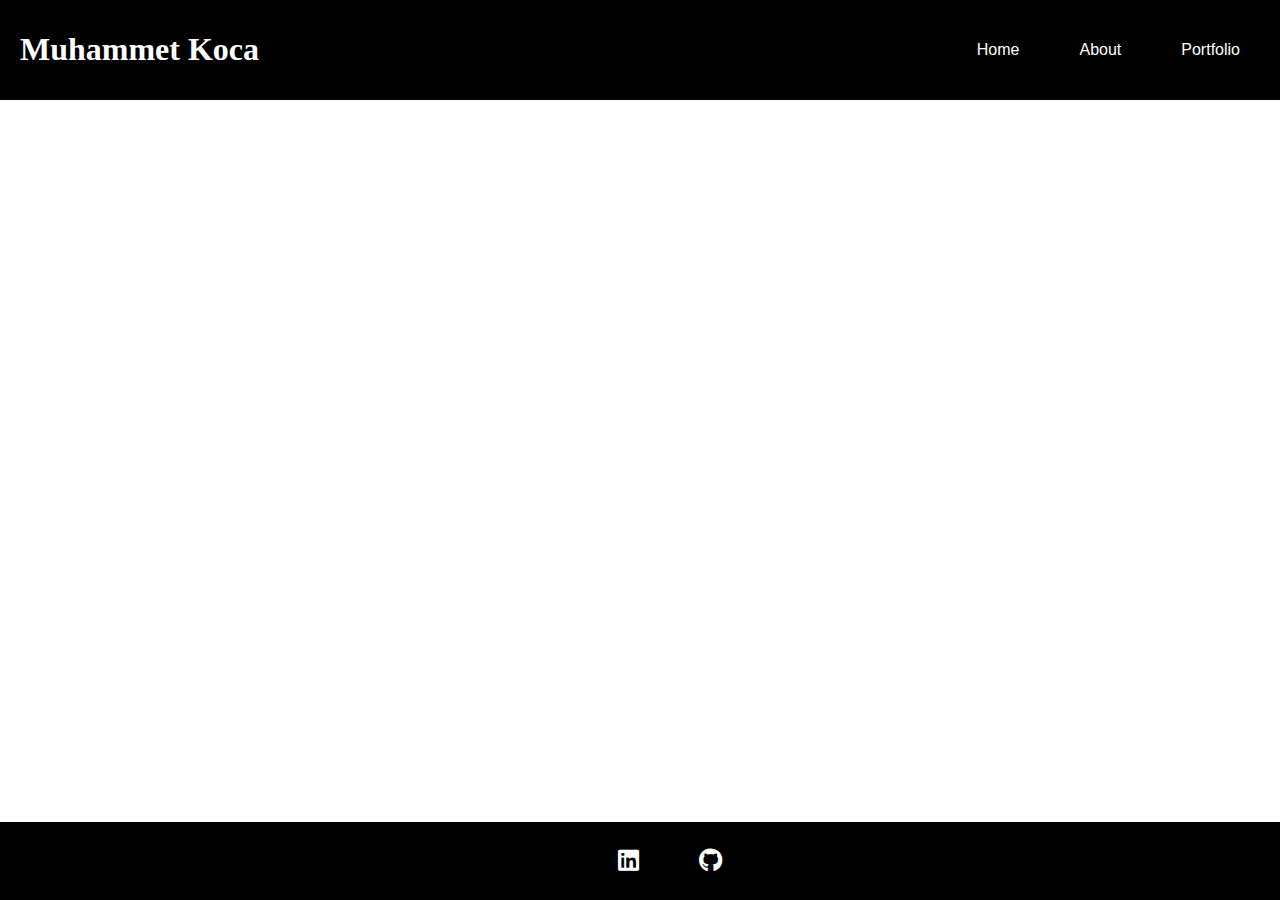
==== portfolio.html @ 4dc9926c "Personalize it" ====
<!DOCTYPE html>
<html lang="en">
  <head>
    <meta charset="UTF-8" />
    <meta name="viewport" content="width=device-width, initial-scale=1.0" />
    <script src="javascript.js"></script>
    <link rel="stylesheet" href="style.css" />
    <link
      rel="stylesheet"
      href="https://cdnjs.cloudflare.com/ajax/libs/font-awesome/6.0.0-beta3/css/all.min.css"
    />
    <script src="javascript.js"></script>
    <title>Personal Website</title>
  </head>
  <body>
    <header class="header">
      <h1 class="name">Muhammet Koca</h1>
      <nav class="navbar">
        <ul class="nav-links">
          <li><a href="index.html">Home</a></li>
          <li><a href="about.html">About</a></li>
          <li><a href="portfolio.html">Portfolio</a></li>
        </ul>
      </nav>
    </header>
    <div class="portfolio-p">
      <p>
        "Lorem ipsum dolor sit amet, consectetur adipiscing elit, sed do eiusmod
        tempor incididunt ut labore et dolore magna aliqua. Ut enim ad minim
        veniam, quis nostrud exercitation ullamco laboris nisi ut aliquip ex ea
        commodo consequat. Duis aute irure dolor in reprehenderit in voluptate
        velit esse cillum dolore eu fugiat nulla pariatur. Excepteur sint
        occaecat cupidatat non proident, sunt in culpa qui officia deserunt
        mollit anim id est laborum."
      </p>
      <p>
        "Lorem ipsum dolor sit amet, consectetur adipiscing elit, sed do eiusmod
        tempor incididunt ut labore et dolore magna aliqua. Ut enim ad minim
        veniam, quis nostrud exercitation ullamco laboris nisi ut aliquip ex ea
        commodo consequat. Duis aute irure dolor in reprehenderit in voluptate
        velit esse cillum dolore eu fugiat nulla pariatur. Excepteur sint
        occaecat cupidatat non proident, sunt in culpa qui officia deserunt
        mollit anim id est laborum."
      </p>
    </div>
    <footer class="footer">
      <nav class="social-navbar">
        <ul class="social-links">
          <li>
            <a
              href="https://www.linkedin.com/in/muhammet-koca-5a5820139/"
              target="_blank"
              ><i class="fab fa-linkedin"></i
            ></a>
          </li>

          <li>
            <a href="https://github.com/MuhammetKoca2810" target="_blank"
              ><i class="fab fa-github"></i
            ></a>
          </li>
        </ul>
      </nav>
    </footer>
  </body>
</html>
---- style.css ----
body {
  background-color: white;
  margin: 0;
  font-family: Georgia, Arial, sans-serif;
  background-image: url(https://images.unsplash.com/photo-1478760329108-5c3ed9d495a0?q=80&w=1974&auto=format&fit=crop&ixlib=rb-4.0.3&ixid=M3wxMjA3fDB8MHxwaG90by1wYWdlfHx8fGVufDB8fHx8fA%3D%3D);
}

header {
  display: flex;
  justify-content: space-between;
  align-items: center;
  background-color: black;
  padding: 10px 20px;
}

footer {
  position: fixed;
  bottom: 0;
  width: 100%;
  background-color: black;
  padding: 10px 20px;
}

h1 {
  font-family: Georgia, "Times New Roman", Arial, sans-serif;
  color: white;
  margin: 100;
}

.image {
  width: 400px;
  height: 500px;
  margin-top: 20px;
  position: relative;
  left: 78%;
}

.index-p {
  color: white;
  text-align: center;
  width: 50%;
  margin-top: 100%;
  margin: 0 auto;
  font-size: 30px;
  display: inline-block;
}

.about-p {
  color: white;
  text-align: center;
  width: 50%;
  margin-top: 100%;
  margin: 0 auto;
  font-size: 30px;
}

.portfolio-p {
  color: white;
  text-align: center;
  width: 50%;
  margin-top: 100%;
  margin: 0 auto;
  font-size: 30px;
}

.nav-links {
  list-style-type: none;
  margin: 0;
  padding: 0;
  display: flex;
}

.nav-links li {
  margin-left: 20px;
}

.nav-links a {
  color: white;
  text-decoration: none;
  padding: 15px 20px;
  display: block;
}

.nav-links a:hover {
  background-color: #333;
  border-radius: 5px;
}

.social-navbar {
  display: flex;
  justify-content: center;
}

.social-links {
  list-style-type: none;
  margin: 0;
  padding: 0;
  display: flex;
}

.social-links li {
  margin-left: 20px;
}

.social-links a {
  color: white;
  text-decoration: none;
  padding: 15px 20px;
  display: block;
  font-size: 24px;
}

.social-links a:hover {
  background-color: #333;
  border-radius: 5px;
}
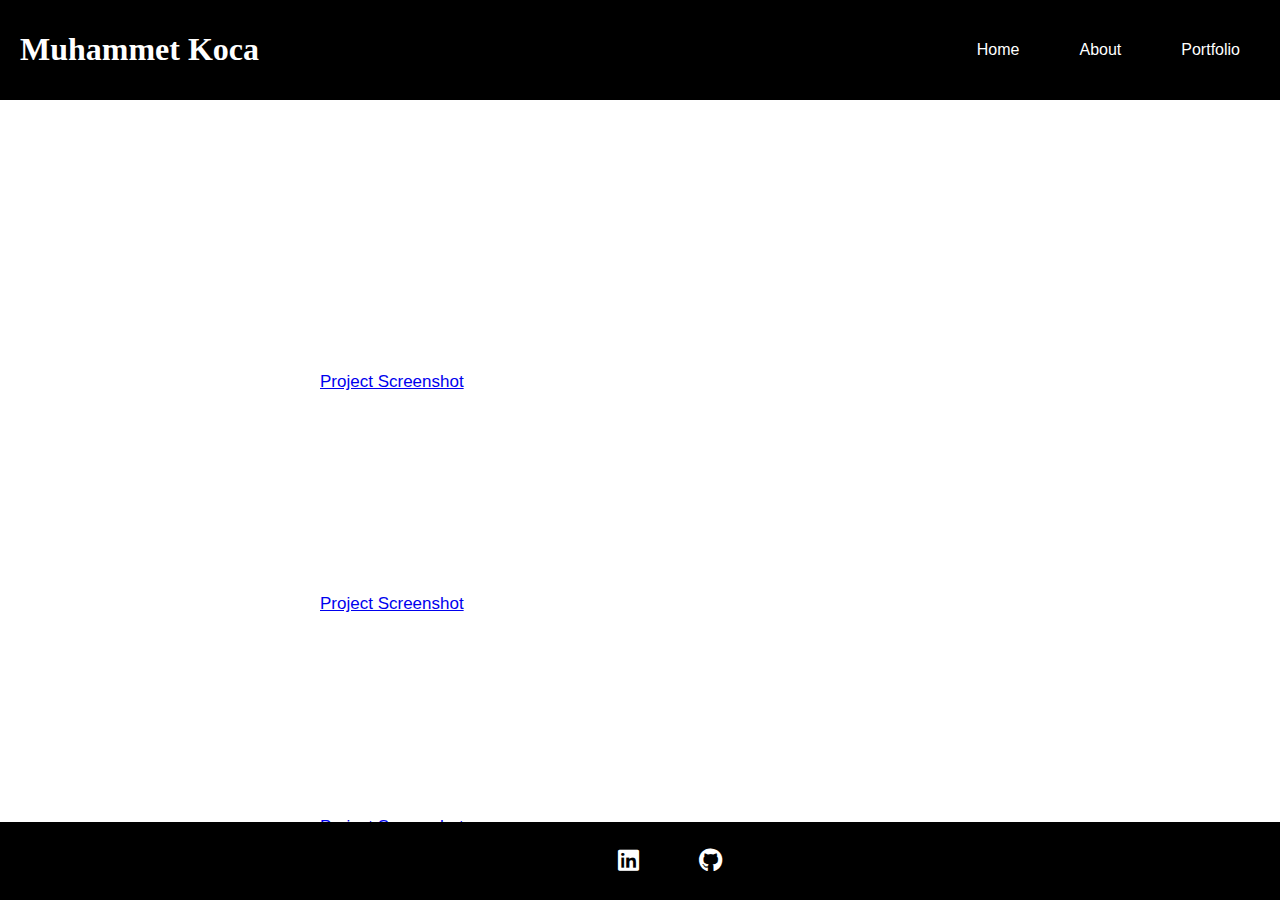
==== commit 76c0d3a2: "LGTM" ====
--- a/portfolio.html
+++ b/portfolio.html
@@ -24,24 +24,54 @@
       </nav>
     </header>
     <div class="portfolio-p">
+      <h2>My Newest Accomplishments</h2>
+      <h4>The Zoo Problem</h4>
       <p>
-        "Lorem ipsum dolor sit amet, consectetur adipiscing elit, sed do eiusmod
-        tempor incididunt ut labore et dolore magna aliqua. Ut enim ad minim
-        veniam, quis nostrud exercitation ullamco laboris nisi ut aliquip ex ea
-        commodo consequat. Duis aute irure dolor in reprehenderit in voluptate
-        velit esse cillum dolore eu fugiat nulla pariatur. Excepteur sint
-        occaecat cupidatat non proident, sunt in culpa qui officia deserunt
-        mollit anim id est laborum."
+        I developed a comprehensive webpage for the Wild Animal Mini-Zoo to
+        assist new zookeeper interns in identifying animals and understanding
+        their behaviors. The page was structured using major HTML semantic tags,
+        ensuring clear organization and readability. Each animal type was
+        categorized with headings and detailed descriptions, accompanied by
+        photos and external links for further information. The project
+        emphasized clean code practices by incorporating detailed comments
+        throughout the HTML.
       </p>
+      <a
+        href="https://github.com/MuhammetKoca2810/Personal-Website/blob/main/images/Zoo_Animals.PNG"
+        target="_blank"
+        >Project Screenshot</a
+      >
+      <h4>Grocery List</h4>
       <p>
-        "Lorem ipsum dolor sit amet, consectetur adipiscing elit, sed do eiusmod
-        tempor incididunt ut labore et dolore magna aliqua. Ut enim ad minim
-        veniam, quis nostrud exercitation ullamco laboris nisi ut aliquip ex ea
-        commodo consequat. Duis aute irure dolor in reprehenderit in voluptate
-        velit esse cillum dolore eu fugiat nulla pariatur. Excepteur sint
-        occaecat cupidatat non proident, sunt in culpa qui officia deserunt
-        mollit anim id est laborum."
+        I focused on creating a digital grocery list using HTML and CSS to make
+        grocery shopping more convenient. I structured the content with semantic
+        HTML tags, categorized the items into sections with distinct background
+        colors, and styled the headers and main text for visual clarity.
+        Additionally, I implemented various CSS techniques to enhance the
+        layout, including using the box model for spacing and borders, and
+        incorporated both internal and external CSS styles.
       </p>
+      <a
+        href="https://github.com/MuhammetKoca2810/Personal-Website/blob/main/images/Grocery_List.PNG"
+        target="_blank"
+        >Project Screenshot</a
+      >
+      <h4>Personal Website Project</h4>
+      <p>
+        I practiced Agile Development by using a Kanban board to manage the
+        creation of a personal website. I set up a project titled Personal
+        Website Project, organized tasks into discrete units, and utilized both
+        List View and Board View to track progress. This approach ensured a
+        structured workflow and clear visibility of the development stages. The
+        experience enhanced my skills in task management and Agile
+        methodologies, culminating in a well-organized project ready for
+        submission.
+      </p>
+      <a
+        href="https://github.com/MuhammetKoca2810/Personal-Website/blob/main/images/Personal_Website_Project.PNG"
+        target="_blank"
+        >Project Screenshot</a
+      >
     </div>
     <footer class="footer">
       <nav class="social-navbar">
--- a/style.css
+++ b/style.css
@@ -33,6 +33,7 @@
   margin-top: 20px;
   position: relative;
   left: 78%;
+  border-radius: 5%;
 }
 
 .index-p {
@@ -41,7 +42,7 @@
   width: 50%;
   margin-top: 100%;
   margin: 0 auto;
-  font-size: 30px;
+  font-size: 40px;
   display: inline-block;
 }
 
@@ -51,16 +52,16 @@
   width: 50%;
   margin-top: 100%;
   margin: 0 auto;
-  font-size: 30px;
+  font-size: 22px;
 }
 
 .portfolio-p {
   color: white;
-  text-align: center;
+  text-align: left;
   width: 50%;
   margin-top: 100%;
   margin: 0 auto;
-  font-size: 30px;
+  font-size: 17px;
 }
 
 .nav-links {
